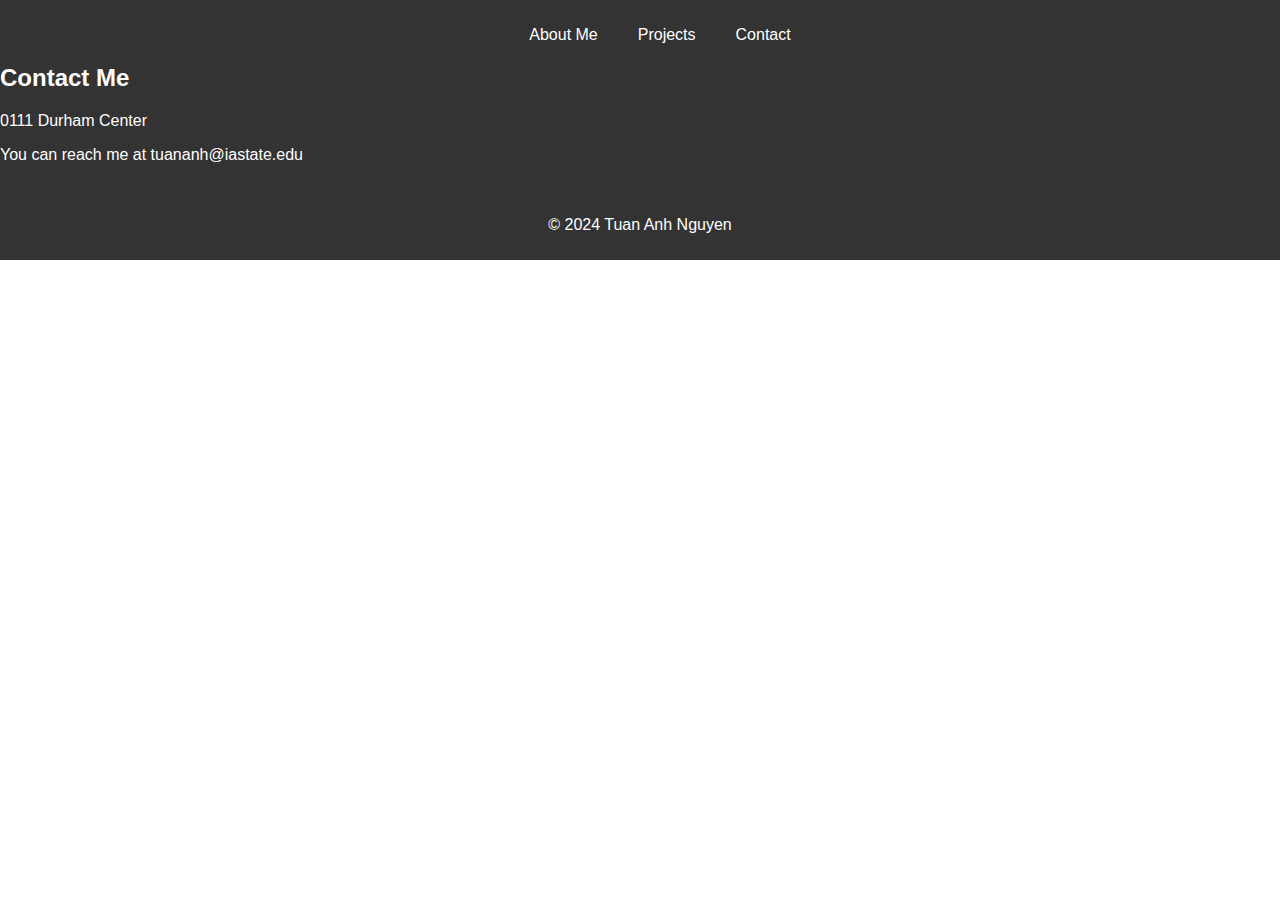
==== contact.html @ c3e7f614 "Add files via upload" ====
<!DOCTYPE html>
<html lang="en">
  <head>
    <meta charset="UTF-8" />
    <meta name="viewport" content="width=device-width, initial-scale=1.0" />

    <link rel="stylesheet" href="./styles.css" />
    <title>Tuan Anh Nguyen</title>
  </head>
  <body>
    <header>
      <nav>
        <ul>
          <li><a href="./index.html">About Me</a></li>
          <li><a href="./projects.html">Projects</a></li>
          <li><a href="./contact.html">Contact</a></li>
        </ul>
      </nav>

      <div class="container">
        <h2>Contact Me</h2>
        <p>0111 Durham Center</p>
        <p>You can reach me at tuananh@iastate.edu</p>
      </div>
    </header>

    

    <footer>
      <p>&copy; 2024 Tuan Anh Nguyen</p>
    </footer>
  </body>
</html>
---- styles.css ----
header {
  background-color: #333;
  color: #fff;
  padding: 10px 0;
}

nav ul {
  list-style: none;
  display: flex;
  justify-content: center;
}
nav li {
  margin: 0 20px;
}
nav a {
  text-decoration: none;
  color: #fff;
}

img {
  max-width: 10%;
}

body {
  font-family: Arial, sans-serif;
  margin: 0;
  padding: 0;
}
footer {
  text-align: center;
  padding: 10px;
  background-color: #333;
  color: #fff;
}
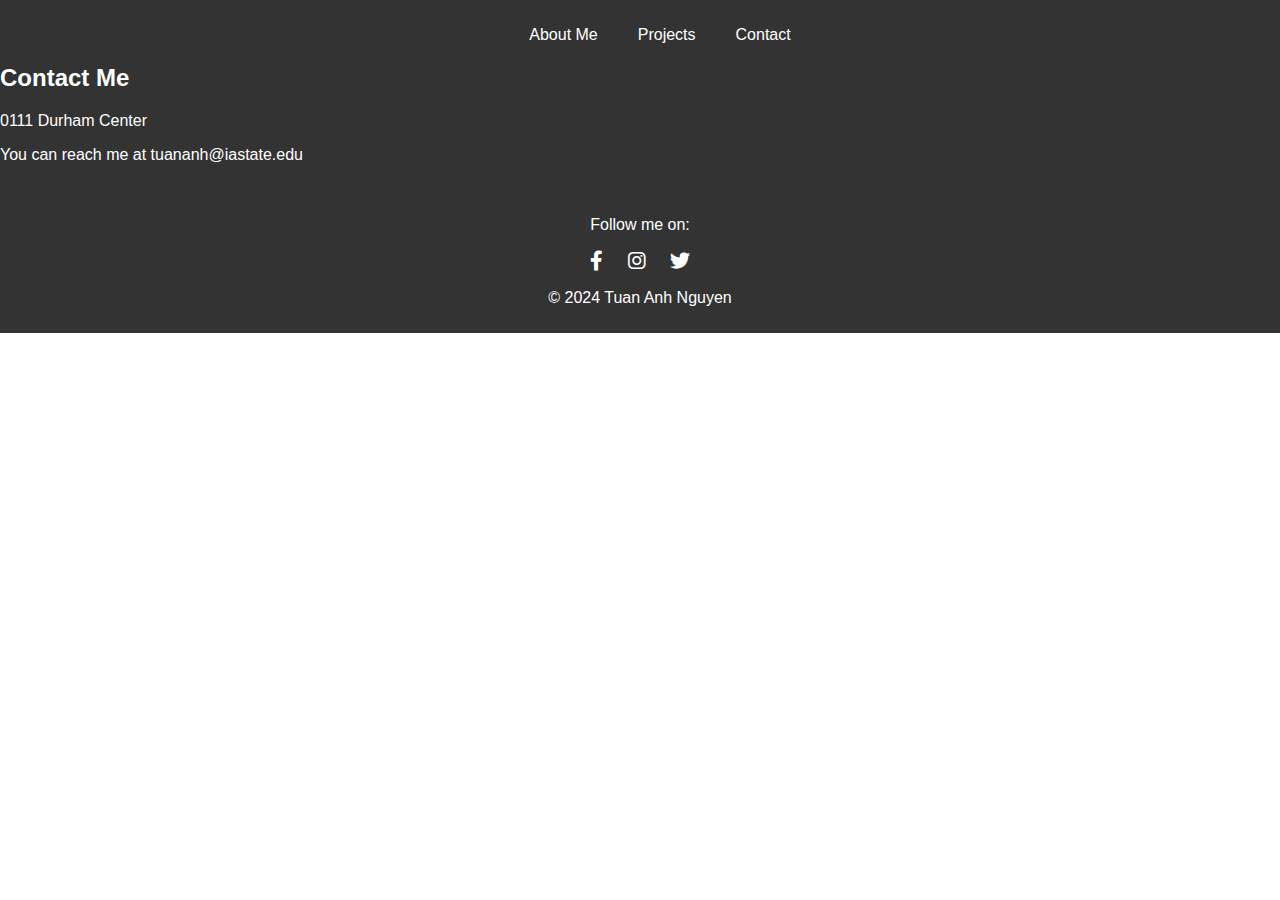
==== commit fe7fa0ba: "Add files via upload" ====
--- a/contact.html
+++ b/contact.html
@@ -5,7 +5,11 @@
     <meta name="viewport" content="width=device-width, initial-scale=1.0" />
 
     <link rel="stylesheet" href="./styles.css" />
-    <title>Tuan Anh Nguyen</title>
+    <link
+      rel="stylesheet"
+      href="https://cdnjs.cloudflare.com/ajax/libs/font-awesome/6.0.0-beta3/css/all.min.css"
+    />
+    <title>Tuan Anh Nguyen - Portfolio</title>
   </head>
   <body>
     <header>
@@ -24,9 +28,17 @@
       </div>
     </header>
 
-    
-
     <footer>
+      <p>Follow me on:</p>
+      <a href="https://www.facebook.com" target="_blank"
+        ><i class="fab fa-facebook-f"></i
+      ></a>
+      <a href="https://www.instagram.com/anh.ngu1en/" target="_blank"
+        ><i class="fab fa-instagram"></i
+      ></a>
+      <a href="https://www.twitter.com" target="_blank"
+        ><i class="fab fa-twitter"></i
+      ></a>
       <p>&copy; 2024 Tuan Anh Nguyen</p>
     </footer>
   </body>
--- a/styles.css
+++ b/styles.css
@@ -32,3 +32,12 @@
   background-color: #333;
   color: #fff;
 }
+footer a {
+  color: #fff;
+  margin: 0 10px;
+  text-decoration: none;
+  font-size: 20px;
+}
+footer a:hover {
+  color: #f39c12; /* Change color on hover */
+}
